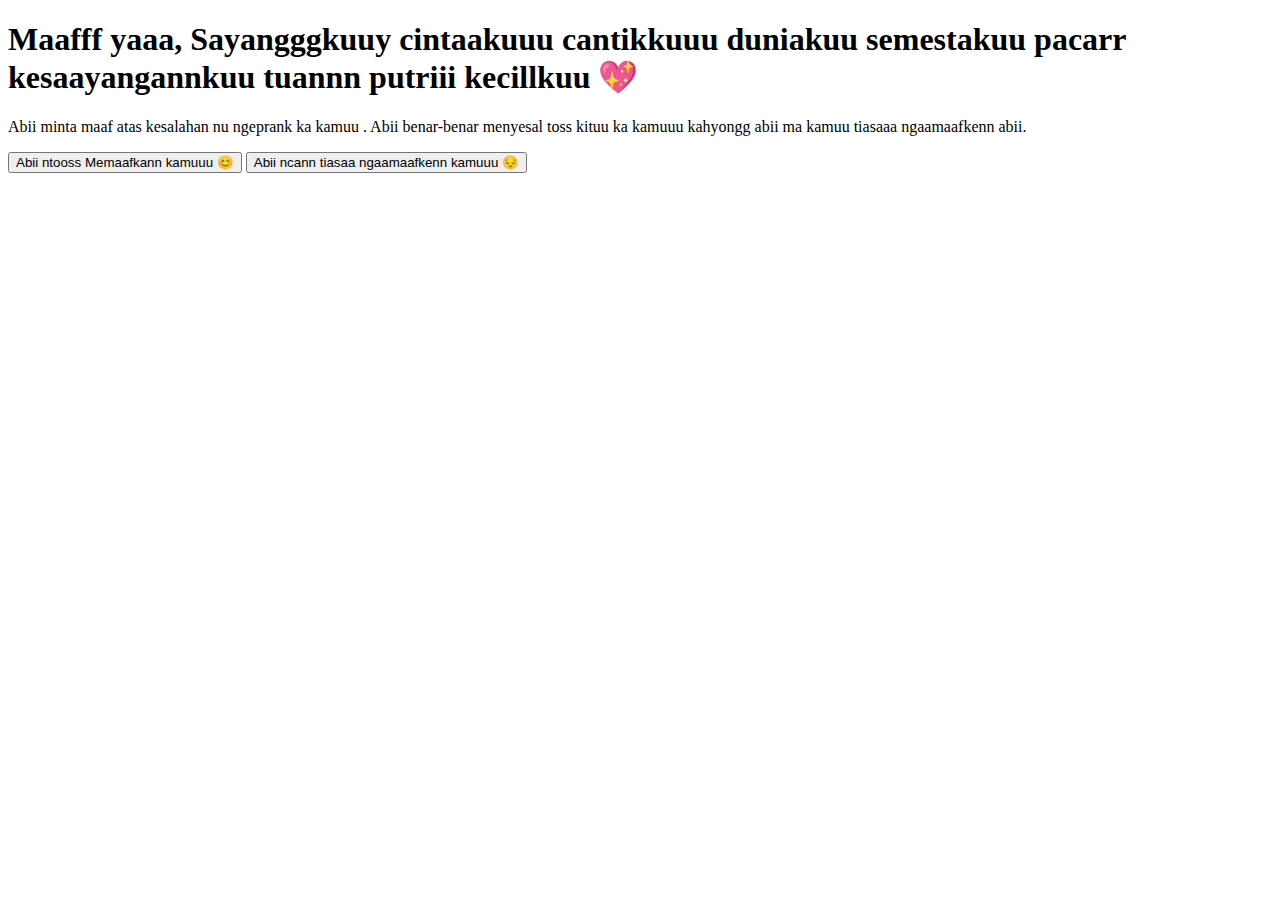
==== index.html @ 12bd81ba "Add files via upload" ====
<!DOCTYPE html>
<html lang="id">
<head>
    <meta charset="UTF-8">
    <meta name="viewport" content="width=device-width, initial-scale=1.0">
    <title>Permintaan Maaf</title>
    <link rel="stylesheet" href="style.css">
</head>
<body>
    <div class="container">
        <h1>Maafff yaaa, Sayangggkuuy cintaakuuu cantikkuuu duniakuu semestakuu pacarr kesaayangannkuu tuannn putriii kecillkuu 💖</h1>
        <p>Abii minta maaf atas kesalahan nu ngeprank ka kamuu . Abii benar-benar menyesal toss kituu ka kamuuu kahyongg abii ma kamuu tiasaaa ngaamaafkenn abii.</p>
        <button id="forgiveButton">Abii ntooss Memaafkann kamuuu 😊</button>
        <button id="rejectButton">Abii ncann tiasaa ngaamaafkenn kamuuu 😔</button>
        <p id="responseMessage"></p>
    </div>
    <script src="script.js"></script>
</body>
</html>
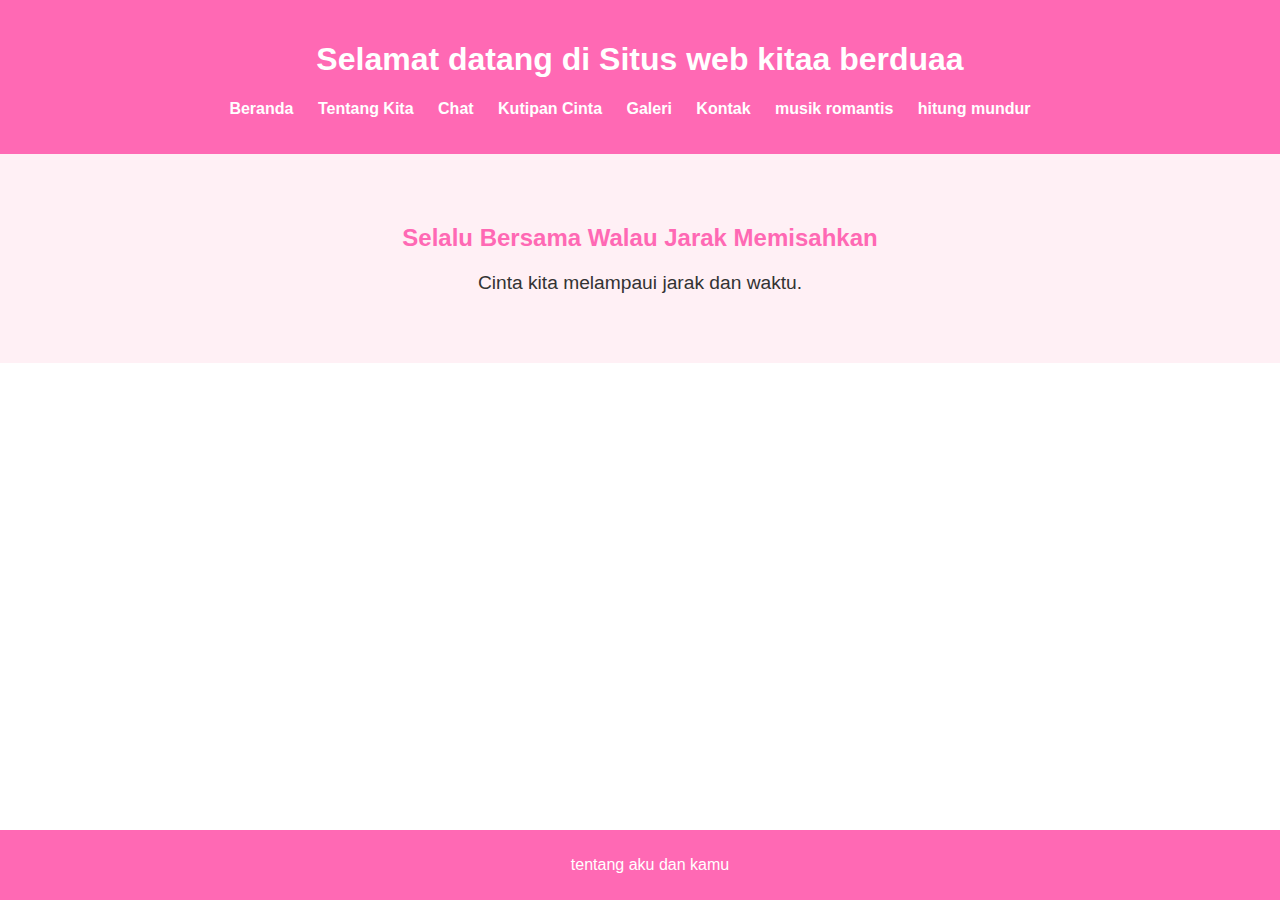
==== commit 8c49bddb: "Add files via upload" ====
--- a/index.html
+++ b/index.html
@@ -1,19 +1,38 @@
 <!DOCTYPE html>
 <html lang="id">
 <head>
-    <meta charset="UTF-8">
-    <meta name="viewport" content="width=device-width, initial-scale=1.0">
-    <title>Permintaan Maaf</title>
-    <link rel="stylesheet" href="style.css">
+  <meta charset="UTF-8">
+  <meta name="viewport" content="width=device-width, initial-scale=1.0">
+  <title>Website LDR Romantis</title>
+  <link rel="stylesheet" href="style.css">
 </head>
 <body>
-    <div class="container">
-        <h1>Maafff yaaa, Sayangggkuuy cintaakuuu cantikkuuu duniakuu semestakuu pacarr kesaayangannkuu tuannn putriii kecillkuu 💖</h1>
-        <p>Abii minta maaf atas kesalahan nu ngeprank ka kamuu . Abii benar-benar menyesal toss kituu ka kamuuu kahyongg abii ma kamuu tiasaaa ngaamaafkenn abii.</p>
-        <button id="forgiveButton">Abii ntooss Memaafkann kamuuu 😊</button>
-        <button id="rejectButton">Abii ncann tiasaa ngaamaafkenn kamuuu 😔</button>
-        <p id="responseMessage"></p>
-    </div>
-    <script src="script.js"></script>
+  <header>
+    <h1>Selamat datang di Situs web kitaa berduaa</h1>
+    <nav>
+      <ul>
+        <li><a href="index.html">Beranda</a></li>
+        <li><a href="about.html">Tentang Kita</a></li>
+        <li><a href="chat.html">Chat</a></li>
+        <li><a href="love-quotes.html">Kutipan Cinta</a></li>
+        <li><a href="gallery.html">Galeri</a></li>
+        <li><a href="contact.html">Kontak</a></li>
+        <li><a href="romantic-music.html">musik romantis</a></li>
+        <li><a href="countdown.html">hitung mundur</a></li>
+      </ul>
+    </nav>
+  </header>
+
+  <main>
+    <section class="hero">
+      <h2>Selalu Bersama Walau Jarak Memisahkan</h2>
+      <p>Cinta kita melampaui jarak dan waktu.</p>
+    </section>
+  </main>
+
+  <footer>
+    <p>tentang aku dan kamu</p>
+  </footer>
+  <script src="script.js"></script>
 </body>
 </html>--- a/style.css
+++ b/style.css
@@ -0,0 +1,56 @@
+/* Global Styles */
+body {
+  font-family: 'Arial', sans-serif;
+  background-color: #fff;
+  color: #333;
+  margin: 0;
+  padding: 0;
+}
+
+header {
+  background-color: #ff69b4;
+  color: #fff;
+  text-align: center;
+  padding: 20px;
+}
+
+nav ul {
+  list-style: none;
+  padding: 0;
+}
+
+nav ul li {
+  display: inline-block;
+  margin-right: 20px;
+}
+
+nav ul li a {
+  color: #fff;
+  text-decoration: none;
+  font-weight: bold;
+}
+
+footer {
+  background-color: #ff69b4;
+  color: #fff;
+  text-align: center;
+  padding: 10px;
+  position: fixed;
+  bottom: 0;
+  width: 100%;
+}
+
+.hero {
+  background-color: #fff0f5;
+  text-align: center;
+  padding: 50px;
+}
+
+.hero h2 {
+  color: #ff69b4;
+}
+
+.hero p {
+  color: #333;
+  font-size: 1.2em;
+}